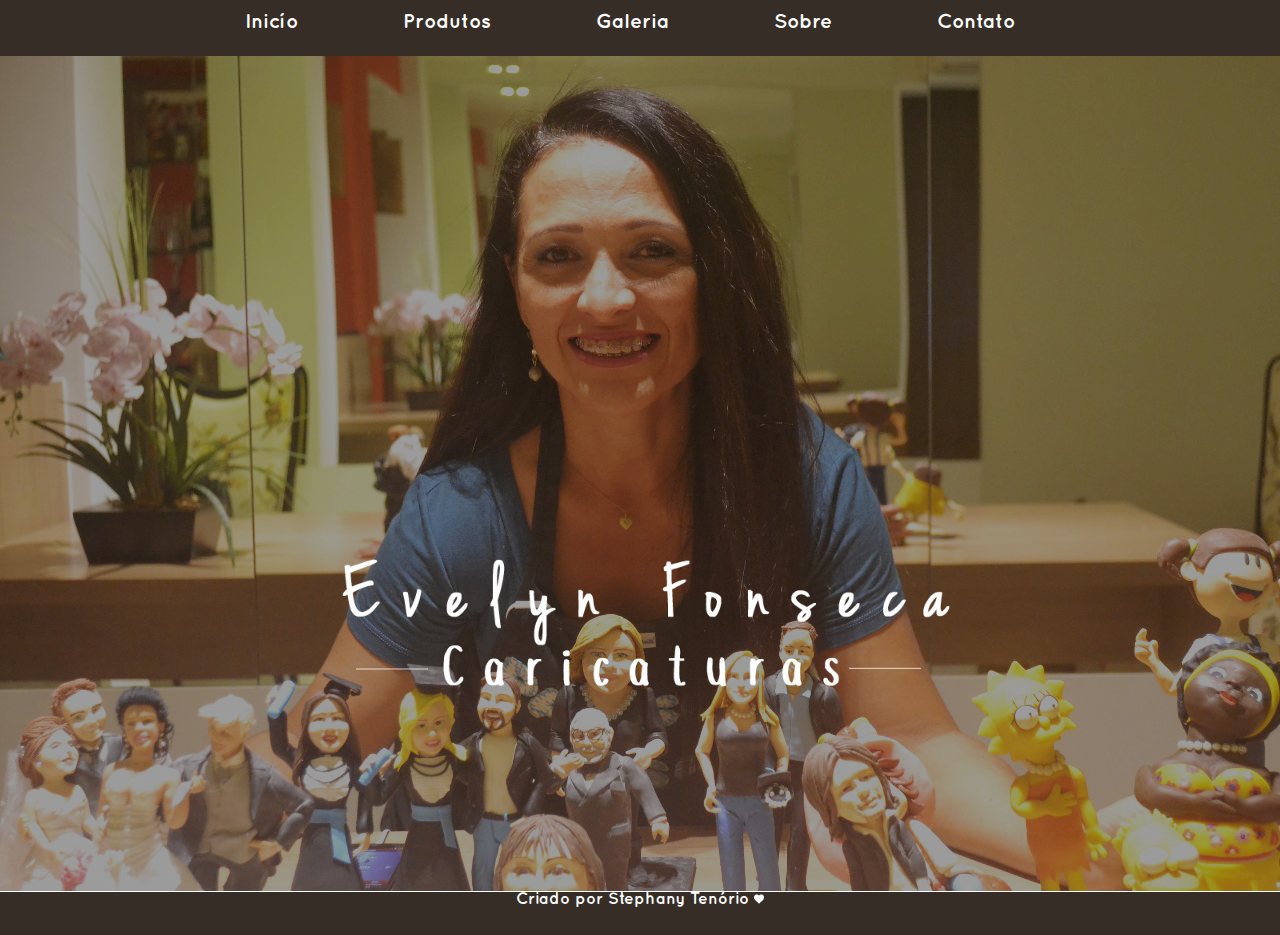
==== index.html @ 7c958444 "Ajax nas páginas" ====
<DOCTYPE! html>
<head>
    <title>Home</title>
    <meta charset="UTF-8">
    <link href="css/estilo.css" rel="stylesheet">
    <script src="https://ajax.googleapis.com/ajax/libs/jquery/3.2.1/jquery.min.js"></script>
    <script src="js/script.js"></script>
</head>
<body>
    <nav>
        <ul class="menu">
            <li>Inicío</li>
            <li>Produtos</li>
            <li>Galeria</li> 
            <li>Sobre</li>
            <li>Contato</li>
        </ul>
    </nav>
    <main>
        <img src="imgs/home.png" alt="evelyn fonseca" class="home">
        <img src="imgs/logo.png" alt="logotipo" id="logo">
    </main>
<footer class="footer">Criado por Stephany Tenório  <img src="imgs/heart.png" alt="heart"></footer>
</body>
</html>
---- css/estilo.css ----
@font-face {
    font-family: quick;
    src: url(../fontes/Quicksand_Bold.otf);
}

body{
    font-family: quick;
    margin:0;
}

.menu{
    width: 100%;
    height: 43px;
    text-align:center;
    background-color:#362e26;
    position: fixed;
    margin: 0;
    top: 0;
    z-index: 2;
}
.home{
    width: 100%;
    transition:opacity 1s;
    filter: brightness(61%);
}

#logo{
    position: absolute;
    top: 50%;
    left: 50%;
    margin-left: -25%;
    margin-top: -4%;
    width: 50%;
}
.menu a{
    color: #fff;
    text-decoration: none;
}

main{
    margin-top: 3%;
}

ul{
  padding-top: 1%;
  list-style: none;
}
li {
    color:white;
    font-size:20px;
    display: inline;
    margin-right: 100px;
}
.container{
   background-color:#be3e82;
   text-align:center;
   margin-top:10px;
   height:50%;
   width:100%;
}
#msg{
    height: 100px;
}
.img{
    width:90px;
    margin-right:10px;
}
.produtos{
    background-image: url(../imgs/produtos.png);
    text-align:center;
}
.produtos h1{
    color:black;
}
.produtos p{
    color:black;
}
.sobre{
    background-color: #be3e82;
    background-image: url("data:image/svg+xml,%3Csvg width='12' height='16' viewBox='0 0 12 16' xmlns='http://www.w3.org/2000/svg'%3E%3Cpath d='M4 .99C4 .445 4.444 0 5 0c.552 0 1 .45 1 .99v4.02C6 5.555 5.556 6 5 6c-.552 0-1-.45-1-.99V.99zm6 8c0-.546.444-.99 1-.99.552 0 1 .45 1 .99v4.02c0 .546-.444.99-1 .99-.552 0-1-.45-1-.99V8.99z' fill='%23ffffff' fill-opacity='0.18' fill-rule='evenodd'/%3E%3C/svg%3E");
    text-align:center;
    width:100%;
    height:50%;
}
.sobre h1,p{
    color:white;
}

.footer{
    position : relative;
    width: 100%;
    height: 43px;
    background-color:#362e26;
    text-align:center;
    border-top: 1px solid #fff;
    color:white;
}
.footer img{
    width:10px;
}
.form{
   width:50%;
   float:right;
   text-align:left;
}
#texto{
    float:left;
    width:50%;
}
#btn{
    margin-left:60px;
}
.icon{
    width:40px
}
.orcamento{
    float:right;
}
.orcamento1{
    float:left;
    margin-left:400px;
}
.imgorcamento{
    width:90px;
}
.produtos{
    height:440px;
    width:100%;
}
.produtos div{
    text-align:center;
    float: left;
    padding:4.16%;
    margin: 4.16%;
    margin: 0 auto;
    width:25%;
}

#imagens img{
    width: 20%;
    opacity: 0.5;
    transition: opacity 2s;
}

#imagens img:hover{
    opacity: 1;
}
.galeriaall h1,p{
    color:#000;
}
.galeriaall{
    width: 100%;
    background-color: #fff;
    text-align:center;
    height:100%;
}
.sobrediv{
   width: 80%;
   margin: 0 auto;
}
.sobrediv p{
    text-align:justify;
}

.sobrediv p{
    width: 70%;
    padding-right: 5%;
    float:left;
    
}

.sobrediv img{
    width:25%;
}

#orcamento form{
    width: 70%;
    padding-left: 30%;
}
#orcamento{
    background-color:#be3e82;
    text-align: center;
    padding: 0 5%;
}
#orcamento form input{
    width: 40%;
    display: block;
    margin: 0 auto 2% auto;
    box-shadow: 0 0 0 0;
    border: 0 none;
    border-bottom: 1px solid #FFF;
    outline: 0;
    background-color: #be3e82;
}

#orcamento form input[type="submit"]{
    background-color: #fff;
    width: 10%;
    padding: 1% 2%;
    border-radius: 10px;
    color: black;
    margin-bottom: 5px;
}
#orcamento div{
    width: 25%;
    float: left;
    padding-right: 5%;
}
.container h1{
    color:white;
}
#contato form{
    width: 70%;
    padding-left: 30%;
}
#contato{
    background-color:#be3e82;
    text-align: center;
    padding: 0 5%;
}
#contato form input{
    width: 40%;
    display: block;
    margin: 0 auto 2% auto;
    box-shadow: 0 0 0 0;
    border: 0 none;
    border-bottom: 1px solid #FFF;
    outline: 0;
    background-color: #be3e82;
}

#contato form input[type="submit"]{
    background-color: #fff;
    width: 10%;
    padding: 1% 2%;
    border-radius: 10px;
    color: black;
    margin-bottom: 5px;
}
#contato div{
    width: 25%;
    float: left;
    padding-right: 5%;
}
#contato h1,p{
    color:white;
}
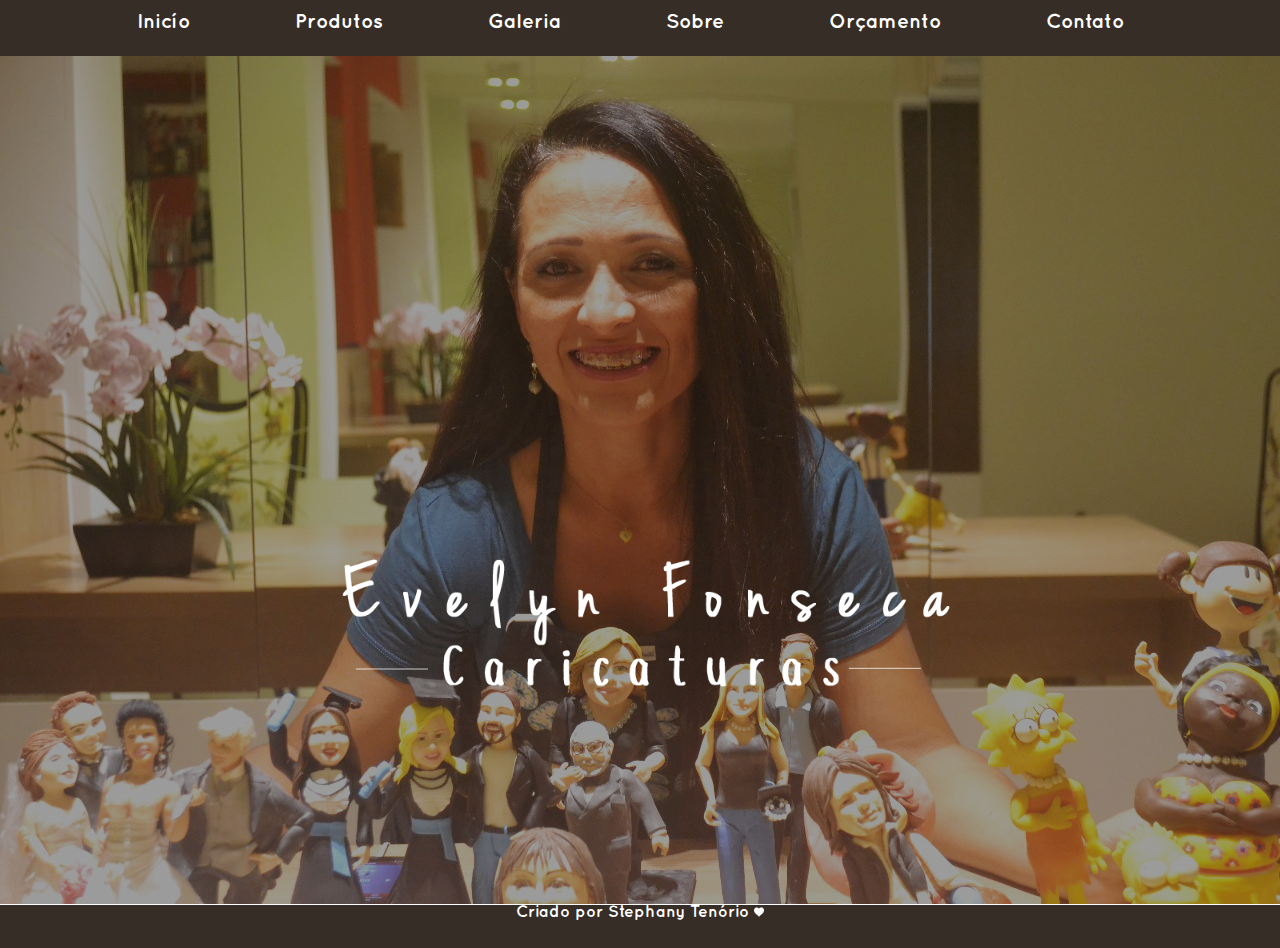
==== commit ff15894a: "Interação no logo" ====
--- a/index.html
+++ b/index.html
@@ -4,6 +4,7 @@
     <meta charset="UTF-8">
     <link href="css/estilo.css" rel="stylesheet">
     <script src="https://ajax.googleapis.com/ajax/libs/jquery/3.2.1/jquery.min.js"></script>
+    <script src="js/bd.js"></script>
     <script src="js/script.js"></script>
 </head>
 <body>
@@ -13,6 +14,7 @@
             <li>Produtos</li>
             <li>Galeria</li> 
             <li>Sobre</li>
+            <li>Orçamento</li>
             <li>Contato</li>
         </ul>
     </nav>
--- a/css/estilo.css
+++ b/css/estilo.css
@@ -38,7 +38,7 @@
 }
 
 main{
-    margin-top: 3%;
+    margin-top: 4%;
 }
 
 ul{
@@ -76,14 +76,14 @@
     color:black;
 }
 .sobre{
-    background-color: #be3e82;
-    background-image: url("data:image/svg+xml,%3Csvg width='12' height='16' viewBox='0 0 12 16' xmlns='http://www.w3.org/2000/svg'%3E%3Cpath d='M4 .99C4 .445 4.444 0 5 0c.552 0 1 .45 1 .99v4.02C6 5.555 5.556 6 5 6c-.552 0-1-.45-1-.99V.99zm6 8c0-.546.444-.99 1-.99.552 0 1 .45 1 .99v4.02c0 .546-.444.99-1 .99-.552 0-1-.45-1-.99V8.99z' fill='%23ffffff' fill-opacity='0.18' fill-rule='evenodd'/%3E%3C/svg%3E");
-    text-align:center;
+    background-image: url(../imgs/produtos.png);
     width:100%;
     height:50%;
 }
 .sobre h1,p{
-    color:white;
+    color:#000;
+    text-align: center;
+    padding-top:2%;
 }
 
 .footer{
@@ -114,7 +114,7 @@
     width:40px
 }
 .orcamento{
-    float:right;
+    width:50%;
 }
 .orcamento1{
     float:left;
@@ -127,7 +127,7 @@
     height:440px;
     width:100%;
 }
-.produtos div{
+.produtos .p1,.p2,.p3{
     text-align:center;
     float: left;
     padding:4.16%;
@@ -135,7 +135,6 @@
     margin: 0 auto;
     width:25%;
 }
-
 #imagens img{
     width: 20%;
     opacity: 0.5;
@@ -178,7 +177,7 @@
     padding-left: 30%;
 }
 #orcamento{
-    background-color:#be3e82;
+    background-color:#fff;
     text-align: center;
     padding: 0 5%;
 }
@@ -188,9 +187,9 @@
     margin: 0 auto 2% auto;
     box-shadow: 0 0 0 0;
     border: 0 none;
-    border-bottom: 1px solid #FFF;
+    border-bottom: 1px solid #be3e82;
     outline: 0;
-    background-color: #be3e82;
+    background-color: #fff;
 }
 
 #orcamento form input[type="submit"]{
@@ -214,7 +213,7 @@
     padding-left: 30%;
 }
 #contato{
-    background-color:#be3e82;
+    background-color:#fff;
     text-align: center;
     padding: 0 5%;
 }
@@ -224,9 +223,9 @@
     margin: 0 auto 2% auto;
     box-shadow: 0 0 0 0;
     border: 0 none;
-    border-bottom: 1px solid #FFF;
+    border-bottom: 1px solid #be3e82;
     outline: 0;
-    background-color: #be3e82;
+    background-color: #fff;
 }
 
 #contato form input[type="submit"]{
@@ -243,5 +242,37 @@
     padding-right: 5%;
 }
 #contato h1,p{
-    color:white;
-}
+    color:black;
+}
+#gallery{
+    display: none;
+    height: 75%;
+    width: 100%;
+    position: absolute;
+    background-color: rgba(0,0,0,0.7);
+    z-index: 2;
+}
+#gallery img{
+    position: relative;
+    top: 50%;
+    transform: translateY(-50%);
+    width: 400px;
+    background-color: blue;
+}
+.orca1{
+    width:100%;
+    
+}
+#imgorc{
+    width:80%;
+}
+#imgorc img{
+    width:25%;
+}
+h1{
+    padding-top:2%;
+    text-align:center;
+}
+#pedido li{
+    color:black
+}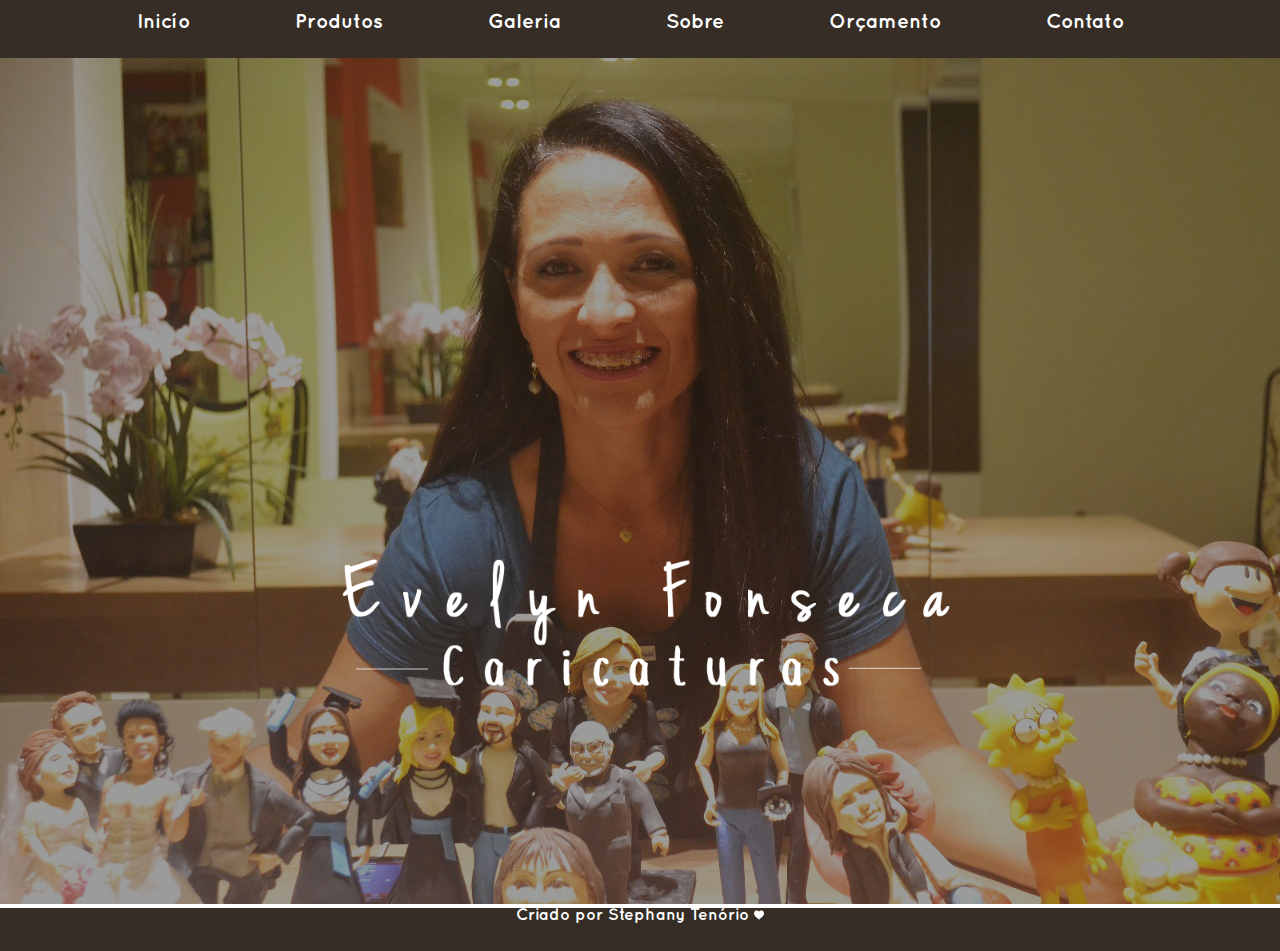
==== commit 7b39941d: "Pagina orçamento atualizada" ====
--- a/index.html
+++ b/index.html
@@ -1,4 +1,4 @@
-<DOCTYPE! html>
+<!DOCTYPE html>
 <head>
     <title>Home</title>
     <meta charset="UTF-8">
@@ -14,7 +14,7 @@
             <li>Produtos</li>
             <li>Galeria</li> 
             <li>Sobre</li>
-            <li>Orçamento</li>
+            <li><a href="orcamento.html">Orçamento</a></li>
             <li>Contato</li>
         </ul>
     </nav>
--- a/css/estilo.css
+++ b/css/estilo.css
@@ -10,7 +10,7 @@
 
 .menu{
     width: 100%;
-    height: 43px;
+    height: 5%;
     text-align:center;
     background-color:#362e26;
     position: fixed;
@@ -158,7 +158,7 @@
    margin: 0 auto;
 }
 .sobrediv p{
-    text-align:justify;
+    text-align:center;
 }
 
 .sobrediv p{
@@ -187,7 +187,7 @@
     margin: 0 auto 2% auto;
     box-shadow: 0 0 0 0;
     border: 0 none;
-    border-bottom: 1px solid #be3e82;
+    border-bottom: 3px solid #be3e82;
     outline: 0;
     background-color: #fff;
 }
@@ -223,7 +223,7 @@
     margin: 0 auto 2% auto;
     box-shadow: 0 0 0 0;
     border: 0 none;
-    border-bottom: 1px solid #be3e82;
+    border-bottom: 3px solid #be3e82;
     outline: 0;
     background-color: #fff;
 }
@@ -274,5 +274,31 @@
     text-align:center;
 }
 #pedido li{
-    color:black
+    color:black;
+}
+
+#esq, #dir{
+    width: 5%;
+    position: absolute;
+    top: 67%;
+    z-index: 5;
+    display: none;
+}
+
+#esq{
+    left: 5%;
+}
+
+#dir{
+    right: 5%;
+}
+
+.menu li{
+    cursor: pointer;
+}
+#prodorc{
+    text-align: center;
+}
+#infopedido{
+    text-align: center;
 }